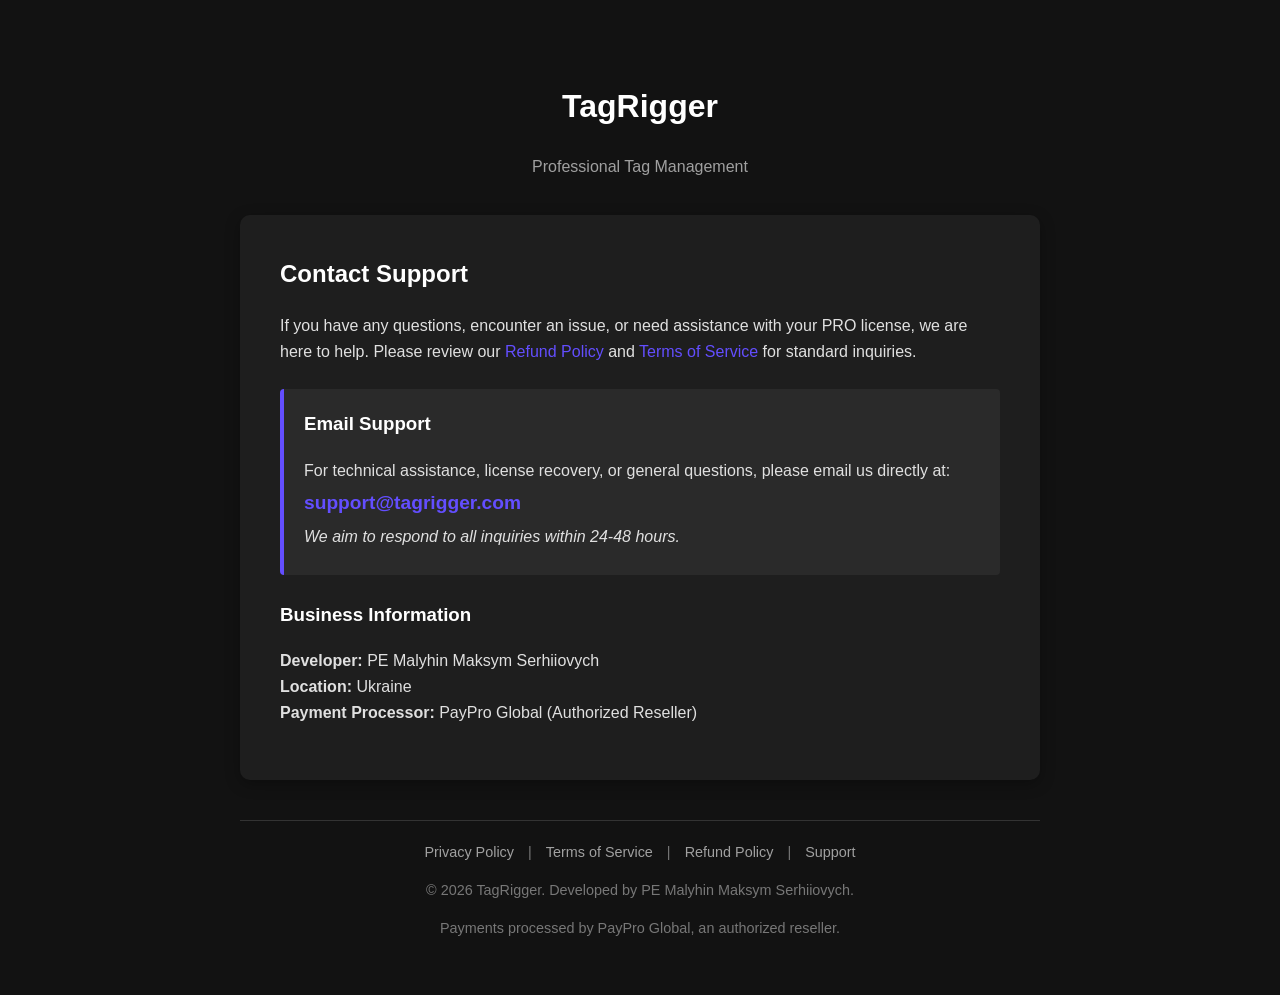
==== contact.html @ fa811192 "Create contact.html" ====
<!DOCTYPE html>
<html lang="en">
<head>
    <meta charset="UTF-8">
    <meta name="viewport" content="width=device-width, initial-scale=1.0">
    <title>Support - TagRigger</title>
    <meta name="description" content="Contact TagRigger support for assistance with your PRO license, app functionality, or general inquiries.">
    <style>
        body {
            font-family: -apple-system, BlinkMacSystemFont, "Segoe UI", Roboto, Helvetica, Arial, sans-serif;
            line-height: 1.6;
            color: #e0e0e0; /* Светлый текст для темной темы */
            background-color: #121212; /* Темный фон, как в приложении */
            max-width: 800px;
            margin: 0 auto;
            padding: 20px;
        }
        header {
            text-align: center;
            padding: 40px 0 20px;
        }
        h1 a {
            color: #ffffff;
            text-decoration: none;
        }
        .subtitle {
            color: #a0a0a0;
            margin-top: 0;
        }
        .content {
            background: #1e1e1e;
            padding: 40px;
            border-radius: 10px;
            box-shadow: 0 4px 15px rgba(0,0,0,0.3);
            margin-bottom: 40px;
        }
        h2, h3 {
            color: #ffffff;
            margin-top: 0;
        }
        p {
            margin-bottom: 15px;
        }
        a {
            color: #634EFF; /* Фирменный фиолетовый цвет TagRigger */
            text-decoration: none;
        }
        a:hover {
            text-decoration: underline;
        }
        .contact-box {
            background: #2a2a2a;
            border-left: 4px solid #634EFF;
            padding: 20px;
            margin: 25px 0;
            border-radius: 4px;
        }
        .contact-box p {
            margin: 5px 0;
        }
        .email-link {
            font-size: 1.2em;
            font-weight: bold;
        }
        footer {
            text-align: center;
            font-size: 0.9em;
            color: #777;
            padding: 20px 0;
            border-top: 1px solid #333;
        }
        .footer-links {
            margin-bottom: 15px;
        }
        .footer-links a {
            color: #a0a0a0;
            margin: 0 10px;
        }
    </style>
</head>
<body>

    <header>
        <h1><a href="index.html">TagRigger</a></h1>
        <p class="subtitle">Professional Tag Management</p>
    </header>

    <div class="content">
        <h2>Contact Support</h2>
        <p>If you have any questions, encounter an issue, or need assistance with your PRO license, we are here to help. Please review our <a href="refund.html">Refund Policy</a> and <a href="terms.html">Terms of Service</a> for standard inquiries.</p>

        <div class="contact-box">
            <h3>Email Support</h3>
            <p>For technical assistance, license recovery, or general questions, please email us directly at:</p>
            <p class="email-link"><a href="mailto:support@tagrigger.com">support@tagrigger.com</a></p>
            <p><em>We aim to respond to all inquiries within 24-48 hours.</em></p>
        </div>

        <h3>Business Information</h3>
        <p>
            <strong>Developer:</strong> PE Malyhin Maksym Serhiiovych<br>
            <strong>Location:</strong> Ukraine<br>
            <strong>Payment Processor:</strong> PayPro Global (Authorized Reseller)
        </p>
    </div>

    <footer>
        <div class="footer-links">
            <a href="privacy.html">Privacy Policy</a> | 
            <a href="terms.html">Terms of Service</a> | 
            <a href="refund.html">Refund Policy</a> | 
            <a href="contact.html">Support</a>
        </div>
        <p>&copy; 2026 TagRigger. Developed by PE Malyhin Maksym Serhiiovych.</p>
        <p>Payments processed by PayPro Global, an authorized reseller.</p>
    </footer>

</body>
</html>
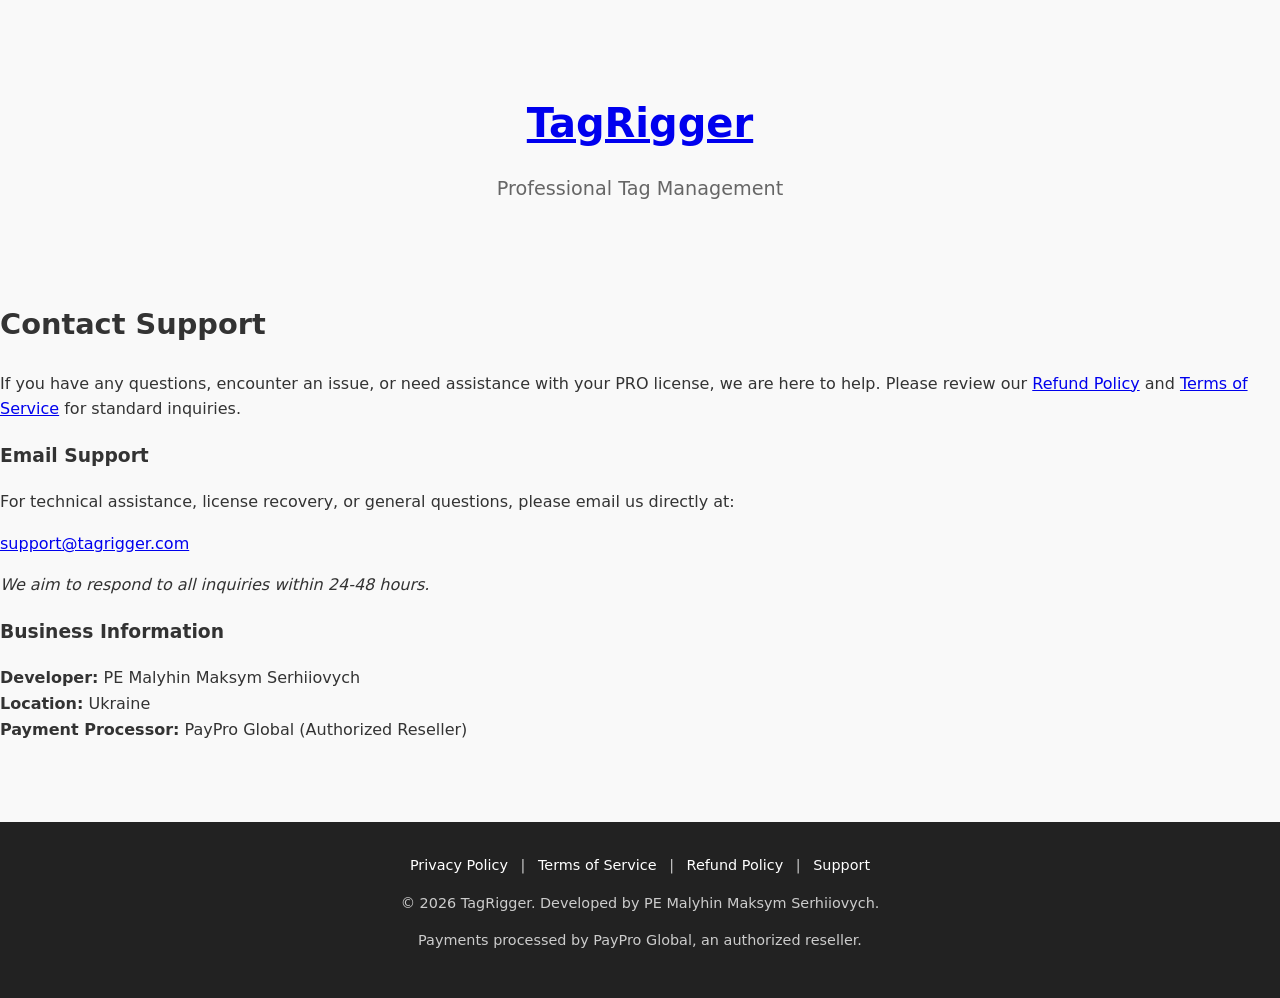
==== commit f1e78bd7: "Update contact.html" ====
--- a/contact.html
+++ b/contact.html
@@ -5,78 +5,7 @@
     <meta name="viewport" content="width=device-width, initial-scale=1.0">
     <title>Support - TagRigger</title>
     <meta name="description" content="Contact TagRigger support for assistance with your PRO license, app functionality, or general inquiries.">
-    <style>
-        body {
-            font-family: -apple-system, BlinkMacSystemFont, "Segoe UI", Roboto, Helvetica, Arial, sans-serif;
-            line-height: 1.6;
-            color: #e0e0e0; /* Светлый текст для темной темы */
-            background-color: #121212; /* Темный фон, как в приложении */
-            max-width: 800px;
-            margin: 0 auto;
-            padding: 20px;
-        }
-        header {
-            text-align: center;
-            padding: 40px 0 20px;
-        }
-        h1 a {
-            color: #ffffff;
-            text-decoration: none;
-        }
-        .subtitle {
-            color: #a0a0a0;
-            margin-top: 0;
-        }
-        .content {
-            background: #1e1e1e;
-            padding: 40px;
-            border-radius: 10px;
-            box-shadow: 0 4px 15px rgba(0,0,0,0.3);
-            margin-bottom: 40px;
-        }
-        h2, h3 {
-            color: #ffffff;
-            margin-top: 0;
-        }
-        p {
-            margin-bottom: 15px;
-        }
-        a {
-            color: #634EFF; /* Фирменный фиолетовый цвет TagRigger */
-            text-decoration: none;
-        }
-        a:hover {
-            text-decoration: underline;
-        }
-        .contact-box {
-            background: #2a2a2a;
-            border-left: 4px solid #634EFF;
-            padding: 20px;
-            margin: 25px 0;
-            border-radius: 4px;
-        }
-        .contact-box p {
-            margin: 5px 0;
-        }
-        .email-link {
-            font-size: 1.2em;
-            font-weight: bold;
-        }
-        footer {
-            text-align: center;
-            font-size: 0.9em;
-            color: #777;
-            padding: 20px 0;
-            border-top: 1px solid #333;
-        }
-        .footer-links {
-            margin-bottom: 15px;
-        }
-        .footer-links a {
-            color: #a0a0a0;
-            margin: 0 10px;
-        }
-    </style>
+<link rel="stylesheet" href="style.css">
 </head>
 <body>
 
--- a/style.css
+++ b/style.css
@@ -0,0 +1,161 @@
+:root {
+    --primary-color: #0078D4; /* Цвет в стиле Microsoft */
+    --primary-hover: #005A9E;
+    --text-main: #333333;
+    --text-muted: #666666;
+    --bg-color: #f9f9f9;
+    --bg-card: #ffffff;
+    --border-color: #e1e1e1;
+}
+
+body {
+    font-family: 'Segoe UI', system-ui, -apple-system, sans-serif;
+    color: var(--text-main);
+    background-color: var(--bg-color);
+    line-height: 1.6;
+    margin: 0;
+    padding: 0;
+    display: flex;
+    flex-direction: column;
+    min-height: 100vh;
+}
+
+header {
+    text-align: center;
+    padding: 4rem 2rem 2rem;
+}
+
+h1 {
+    font-size: 2.5rem;
+    margin-bottom: 0.5rem;
+}
+
+h2 {
+    font-size: 1.8rem;
+    margin-top: 2rem;
+}
+
+.subtitle {
+    font-size: 1.2rem;
+    color: var(--text-muted);
+    margin-bottom: 2rem;
+}
+
+.container {
+    max-width: 900px;
+    margin: 0 auto;
+    padding: 2rem;
+    flex: 1;
+}
+
+/* Блок Pricing */
+.pricing {
+    display: flex;
+    gap: 2rem;
+    justify-content: center;
+    flex-wrap: wrap;
+    margin-top: 3rem;
+}
+
+.card {
+    background: var(--bg-card);
+    border: 1px solid var(--border-color);
+    border-radius: 8px;
+    padding: 2rem;
+    flex: 1;
+    min-width: 280px;
+    max-width: 400px;
+    box-shadow: 0 4px 6px rgba(0,0,0,0.05);
+    text-align: center;
+}
+
+.card h3 {
+    margin-top: 0;
+    font-size: 1.5rem;
+}
+
+.price {
+    font-size: 2rem;
+    font-weight: bold;
+    margin: 1rem 0;
+    color: var(--primary-color);
+}
+
+.features {
+    list-style: none;
+    padding: 0;
+    margin: 1.5rem 0;
+    text-align: left;
+}
+
+.features li {
+    margin-bottom: 0.5rem;
+    padding-left: 1.5rem;
+    position: relative;
+}
+
+.features li::before {
+    content: "✓";
+    color: var(--primary-color);
+    position: absolute;
+    left: 0;
+    font-weight: bold;
+}
+
+.btn {
+    display: inline-block;
+    background-color: var(--primary-color);
+    color: white;
+    padding: 0.8rem 1.5rem;
+    text-decoration: none;
+    border-radius: 4px;
+    font-weight: bold;
+    transition: background 0.3s;
+    width: 80%;
+    box-sizing: border-box;
+}
+
+.btn:hover {
+    background-color: var(--primary-hover);
+}
+
+.btn-outline {
+    background-color: transparent;
+    color: var(--primary-color);
+    border: 2px solid var(--primary-color);
+}
+
+.btn-outline:hover {
+    background-color: var(--primary-color);
+    color: white;
+}
+
+/* Юридические страницы */
+.legal-content h2 { margin-top: 2rem; }
+.legal-content p { margin-bottom: 1rem; }
+
+/* Футер */
+footer {
+    background-color: #222;
+    color: #ccc;
+    text-align: center;
+    padding: 2rem;
+    margin-top: 4rem;
+    font-size: 0.9rem;
+}
+
+footer a {
+    color: #fff;
+    text-decoration: none;
+    margin: 0 0.5rem;
+}
+
+footer a:hover {
+    text-decoration: underline;
+}
+
+.footer-legal {
+    margin-top: 1rem;
+    font-size: 0.8rem;
+    color: #888;
+}
